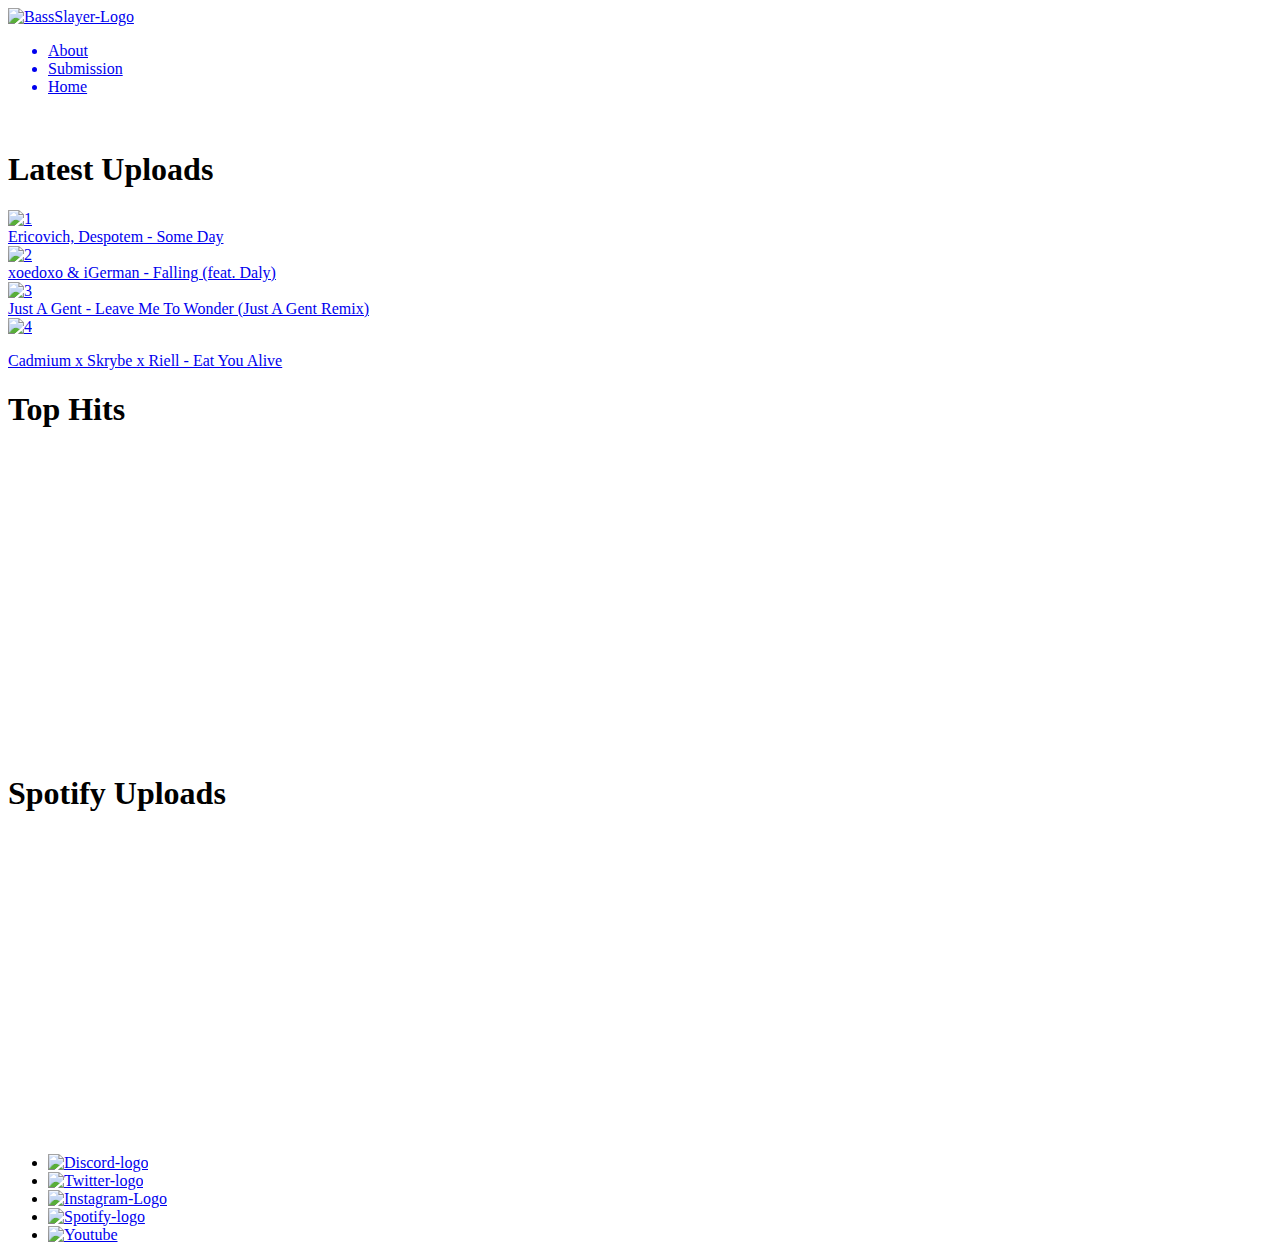
==== index.html @ 3f0ebb21 "Update index.html" ====
<!DOCTYPE html>
<html lang="en-US" dir="ltr">
  <head>
    <link rel="stylesheet" href="body.css">
    <link href="https://fonts.googleapis.com/css2?family=Montserrat:wght@400;800&display=swap" rel="stylesheet">
    <link rel="stylesheet" href="BS-css.css">
    <meta charset="utf-8">
    <title>(under maintenance)BassSlayer</title>
  </head>
  <body>
    <div class="Header">
      <div class="inheader">
        <div class="logo-container">
           <a href="index.html"> <img onmouseover="changelogo()" onmouseout="changelogoback()" id="lg" src="logo.png" alt="BassSlayer-Logo" > </a>
        </div>
          <ul class="navigation">
            <a href="BassSlayer About"> <li>About</li> </a>
            <a href="BassSlayer Submission.html"> <li>Submission</li></a>
            <a href="index.html"> <li>Home</li> </a>
          </ul>
      </div>
    </div>
    <br>
    <div class="header-title"><h1 class="text-header1 text-headers">Latest Uploads</h1>
    </div>
      <div class="img-container" >
          <div class="img1 imgs"  >
            <a href="https://www.youtube.com/watch?v=vyuTbgGgm-8" target="_blank"><img src="1.jpg" alt="1" >
            <div class="inner-text">
              Ericovich, Despotem - Some Day
            </div>
            </a>
          </div>
          <div class="img2 imgs" >
            <a href="https://www.youtube.com/watch?v=XlC6JdAtXpA" target="_blank"><img src="2.jpg" alt="2" >
            <div class="inner-text">
              xoedoxo & iGerman - Falling (feat. Daly)
            </div>
            </a>
          </div>
          <div class="img3 imgs" >
            <a href="https://www.youtube.com/watch?v=9wXWgZRuZSY" target="_blank"><img src="3.jpg" alt="3">
            <div class="inner-text">
              Just A Gent - Leave Me To Wonder (Just A Gent Remix)
            </div>
            </a>
          </div>
          <div class="img4 imgs"  >
            <a href="https://www.youtube.com/watch?v=orFo40i1kWE" target="_blank"><img src="4.jpg" alt="4">
            <div class="inner-text">
              <p>Cadmium x Skrybe x Riell - Eat You Alive</p>
            </div>
            </a>
          </div>
     </div>
    <div class="spotify-container">
    <div class="spot1">
     <h1 class="text-header2 text-headers">Top Hits</h1>
     <div class="spotify">
        <iframe src="https://open.spotify.com/embed/user/avv6zw9u11gemdibx2h6u4689/playlist/4kRkjfFLZ5qIKoNLtSgs69" width="500px" height="300px" frameborder="0" allowtransparency="true" allow="encrypted-media"></iframe>
     </div>
   </div>
   <div class="spot2">
     <h1 class="text-header3 text-headers">Spotify Uploads</h1>
     <div class="spotify2">
       <iframe src="https://open.spotify.com/embed/playlist/5ndbdclYoPC0MiGuomaG7F" width="500px" height="300px" frameborder="0" allowtransparency="true" allow="encrypted-media"></iframe>
     </div>
   </div>
   </div>
    <div class="bottom">
      <div class="inbottom">
        <ul class="socials-m">
          <li><div ><a class="s-link" href="https://discord.gg/XPfJxe" target="_blank" > <img class="s-img" src="d.png" alt="Discord-logo"> </a></div></li>
          <li><div ><a class="s-link" href="https://twitter.com/BassSlayer3" target="_blank" > <img class="s-img" src="t.png" alt="Twitter-logo"> </a></div></li>
          <li><div ><a class="s-link" href="https://www.instagram.com/bass_slayer.yt/" target="_blank" > <img class="s-img" src="i.png" alt="Instagram-Logo"> </a></div></li>
          <li><div ><a class="s-link" href=" https://open.spotify.com/user/avv6zw9u11gemdibx2h6u4689" target="_blank" > <img class="s-img" src="s.png" alt="Spotify-logo"> </a></div></li>
          <li><div ><a class="s-link" href="https://www.youtube.com/c/bassslayerofficial?sub_confirmation=1" target="_blank" > <img class="s-img" src="y.png" alt="Youtube"> </a></div></li>
        </ul>
        </div>
    </div>
    <script src="scripts.js" type="text/javascript"></script>
  </body>
</html>
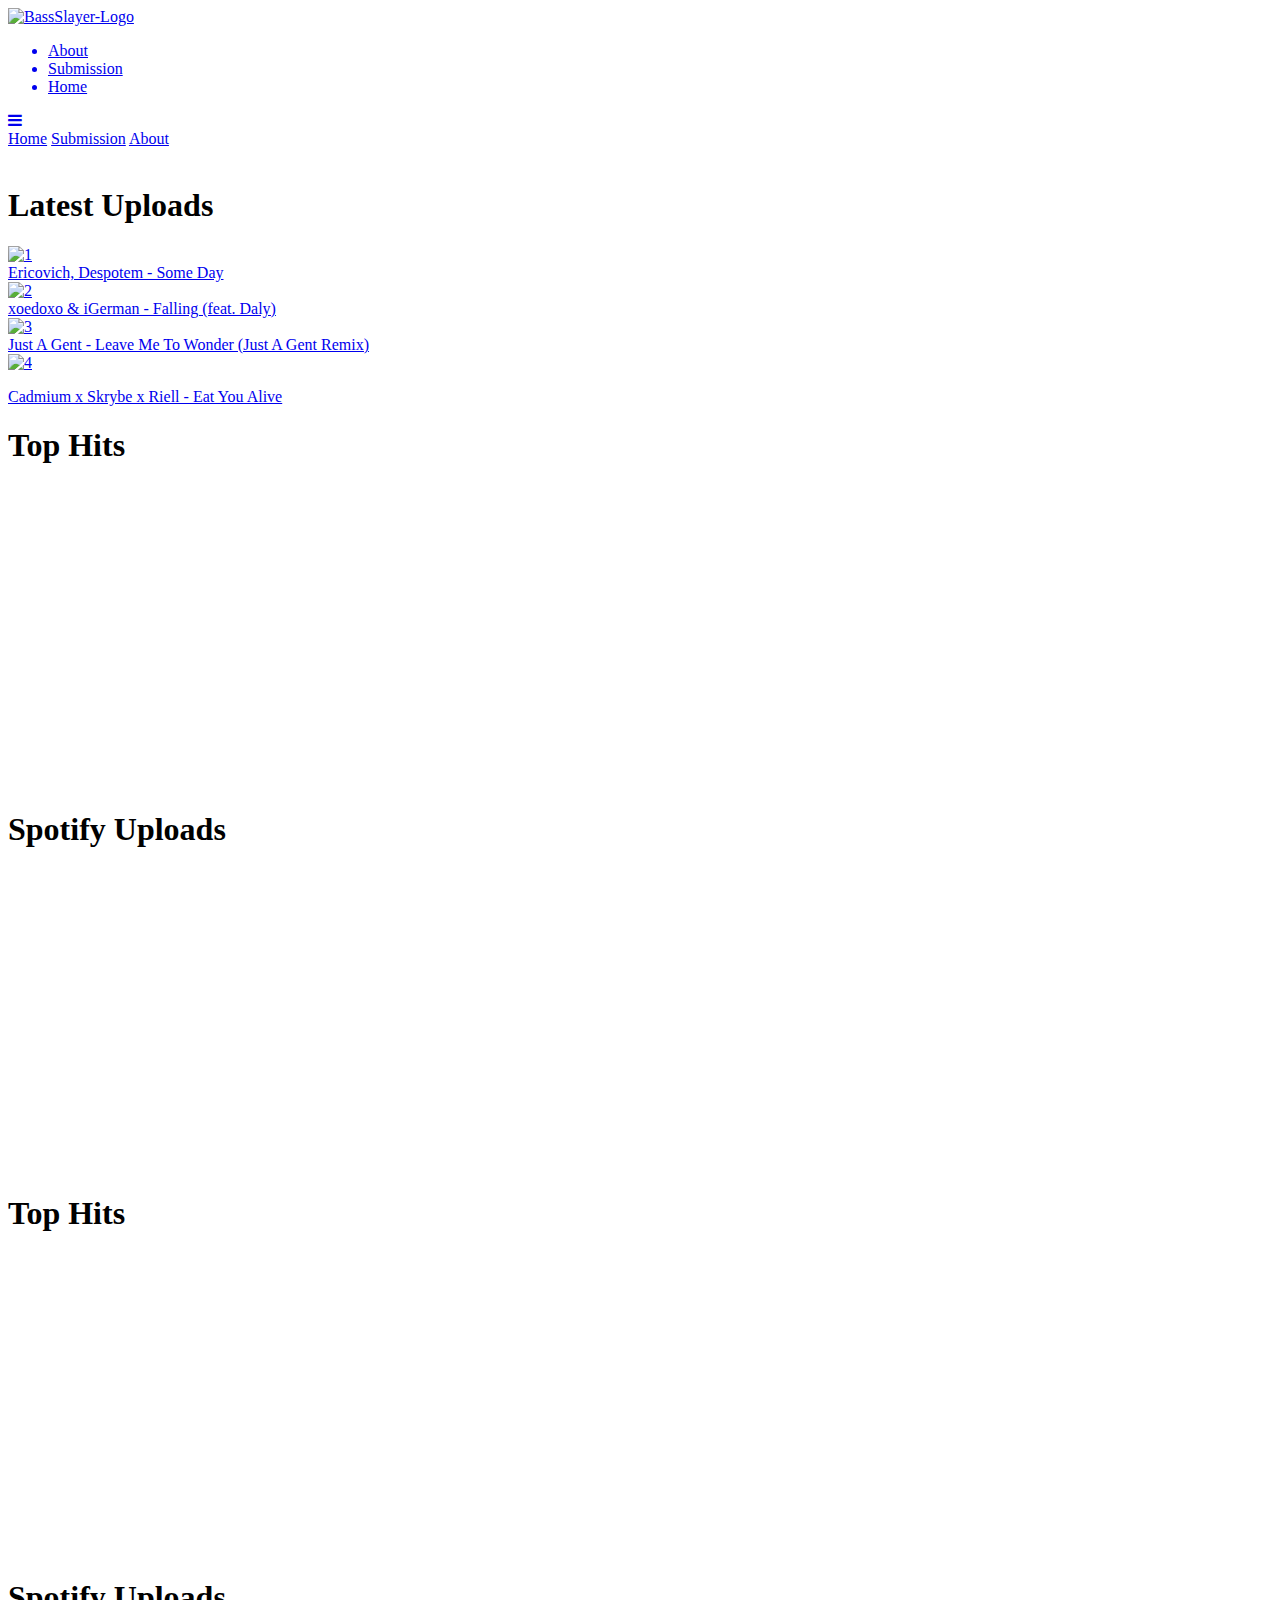
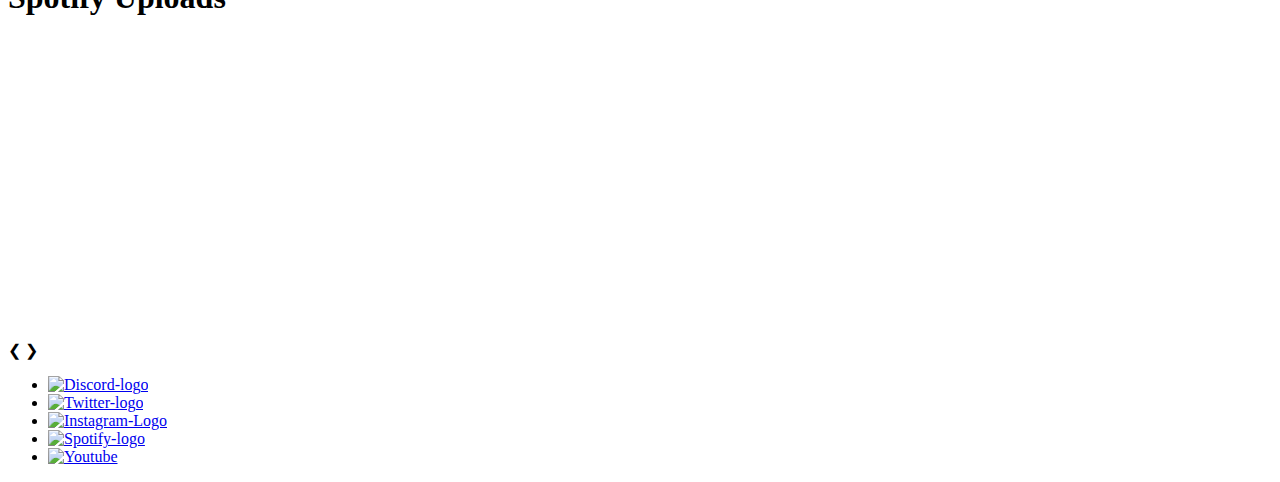
==== commit a6c63d87: "Update index.html" ====
--- a/index.html
+++ b/index.html
@@ -1,72 +1,99 @@
 <!DOCTYPE html>
 <html lang="en-US" dir="ltr">
   <head>
-    <link rel="stylesheet" href="body.css">
+    <link rel="stylesheet" href="Body.css">
     <link href="https://fonts.googleapis.com/css2?family=Montserrat:wght@400;800&display=swap" rel="stylesheet">
     <link rel="stylesheet" href="BS-css.css">
-    <meta charset="utf-8">
+    <link rel="stylesheet" href="https://cdnjs.cloudflare.com/ajax/libs/font-awesome/4.7.0/css/font-awesome.min.css">
+    <meta charset="utf-8" >
+    <meta name="viewport" content="width=device-width, initial-scale=1.0, maximum-scale=1.0, minimum-scale=1.0" >
     <title>(under maintenance)BassSlayer</title>
   </head>
-  <body>
+  <body >
     <div class="Header">
       <div class="inheader">
         <div class="logo-container">
            <a href="index.html"> <img onmouseover="changelogo()" onmouseout="changelogoback()" id="lg" src="logo.png" alt="BassSlayer-Logo" > </a>
         </div>
-          <ul class="navigation">
-            <a href="BassSlayer About"> <li>About</li> </a>
-            <a href="BassSlayer Submission.html"> <li>Submission</li></a>
+        <div id="desktop">
+          <ul class="navigation fade">
+            <a href="about.html"> <li>About</li> </a>
+            <a href="submission.html"> <li>Submission</li></a>
             <a href="index.html"> <li>Home</li> </a>
           </ul>
+          </div>
+          <div id="mobile">
+            <a href="javascript:void(0);" class="icon fade" onclick="switchNav()">
+              <i class="fa fa-bars"></i>
+            </a>
+            <div id="mobilenav" class="fade">
+            <a href="index.html">Home</a>
+            <a href="submission.html">Submission</a>
+            <a href="about.html">About</a>
+          </div>
+          </div>
       </div>
     </div>
     <br>
-    <div class="header-title"><h1 class="text-header1 text-headers">Latest Uploads</h1>
+    <div class="header-title">
+      <h1 class="text-header1 text-headers">Latest Uploads</h1>
     </div>
-      <div class="img-container" >
-          <div class="img1 imgs"  >
+      <div id="img-container" >
+          <div id = "img1" class=" imgs"  >
             <a href="https://www.youtube.com/watch?v=vyuTbgGgm-8" target="_blank"><img src="1.jpg" alt="1" >
             <div class="inner-text">
               Ericovich, Despotem - Some Day
             </div>
             </a>
           </div>
-          <div class="img2 imgs" >
+          <div id = "img2" class=" imgs" >
             <a href="https://www.youtube.com/watch?v=XlC6JdAtXpA" target="_blank"><img src="2.jpg" alt="2" >
             <div class="inner-text">
               xoedoxo & iGerman - Falling (feat. Daly)
             </div>
             </a>
           </div>
-          <div class="img3 imgs" >
+          <div id = "img3" class=" imgs" >
             <a href="https://www.youtube.com/watch?v=9wXWgZRuZSY" target="_blank"><img src="3.jpg" alt="3">
             <div class="inner-text">
               Just A Gent - Leave Me To Wonder (Just A Gent Remix)
             </div>
             </a>
           </div>
-          <div class="img4 imgs"  >
+          <div id = "img4" class="imgs"  >
             <a href="https://www.youtube.com/watch?v=orFo40i1kWE" target="_blank"><img src="4.jpg" alt="4">
             <div class="inner-text">
               <p>Cadmium x Skrybe x Riell - Eat You Alive</p>
             </div>
             </a>
           </div>
-     </div>
-    <div class="spotify-container">
-    <div class="spot1">
-     <h1 class="text-header2 text-headers">Top Hits</h1>
-     <div class="spotify">
+  </div>
+<div id="spotify-container-desktop">
+     <div class="spotify fade">
+        <h1 class="text-header2 text-headers">Top Hits</h1>
         <iframe src="https://open.spotify.com/embed/user/avv6zw9u11gemdibx2h6u4689/playlist/4kRkjfFLZ5qIKoNLtSgs69" width="500px" height="300px" frameborder="0" allowtransparency="true" allow="encrypted-media"></iframe>
      </div>
-   </div>
-   <div class="spot2">
-     <h1 class="text-header3 text-headers">Spotify Uploads</h1>
-     <div class="spotify2">
+     <div class="spotify fade">
+       <h1 class="text-header3 text-headers">Spotify Uploads</h1>
        <iframe src="https://open.spotify.com/embed/playlist/5ndbdclYoPC0MiGuomaG7F" width="500px" height="300px" frameborder="0" allowtransparency="true" allow="encrypted-media"></iframe>
      </div>
+</div>
+<div id="spotify-container-mobile">
+    <div id = "slider">
+     <div id="spotify" class="fade">
+        <h1 class="text-header4 text-headers">Top Hits</h1>
+        <iframe id="ifrm" src="https://open.spotify.com/embed/user/avv6zw9u11gemdibx2h6u4689/playlist/4kRkjfFLZ5qIKoNLtSgs69" width="500px" height="300px" frameborder="0" allowtransparency="true" allow="encrypted-media"></iframe>
+     </div>
+     <div id="spotify2" class="fade">
+       <h1 class="text-header5 text-headers">Spotify Uploads</h1>
+       <iframe id="ifrm2"src="https://open.spotify.com/embed/playlist/5ndbdclYoPC0MiGuomaG7F" width="500px" height="300px" frameborder="0" allowtransparency="true" allow="encrypted-media"></iframe>
+     </div>
    </div>
-   </div>
+   <a class="prev" onclick="minSlides()">&#10094;</a>
+   <a class="next" onclick="plusSlides()">&#10095;</a>
+</div>
+
+
     <div class="bottom">
       <div class="inbottom">
         <ul class="socials-m">
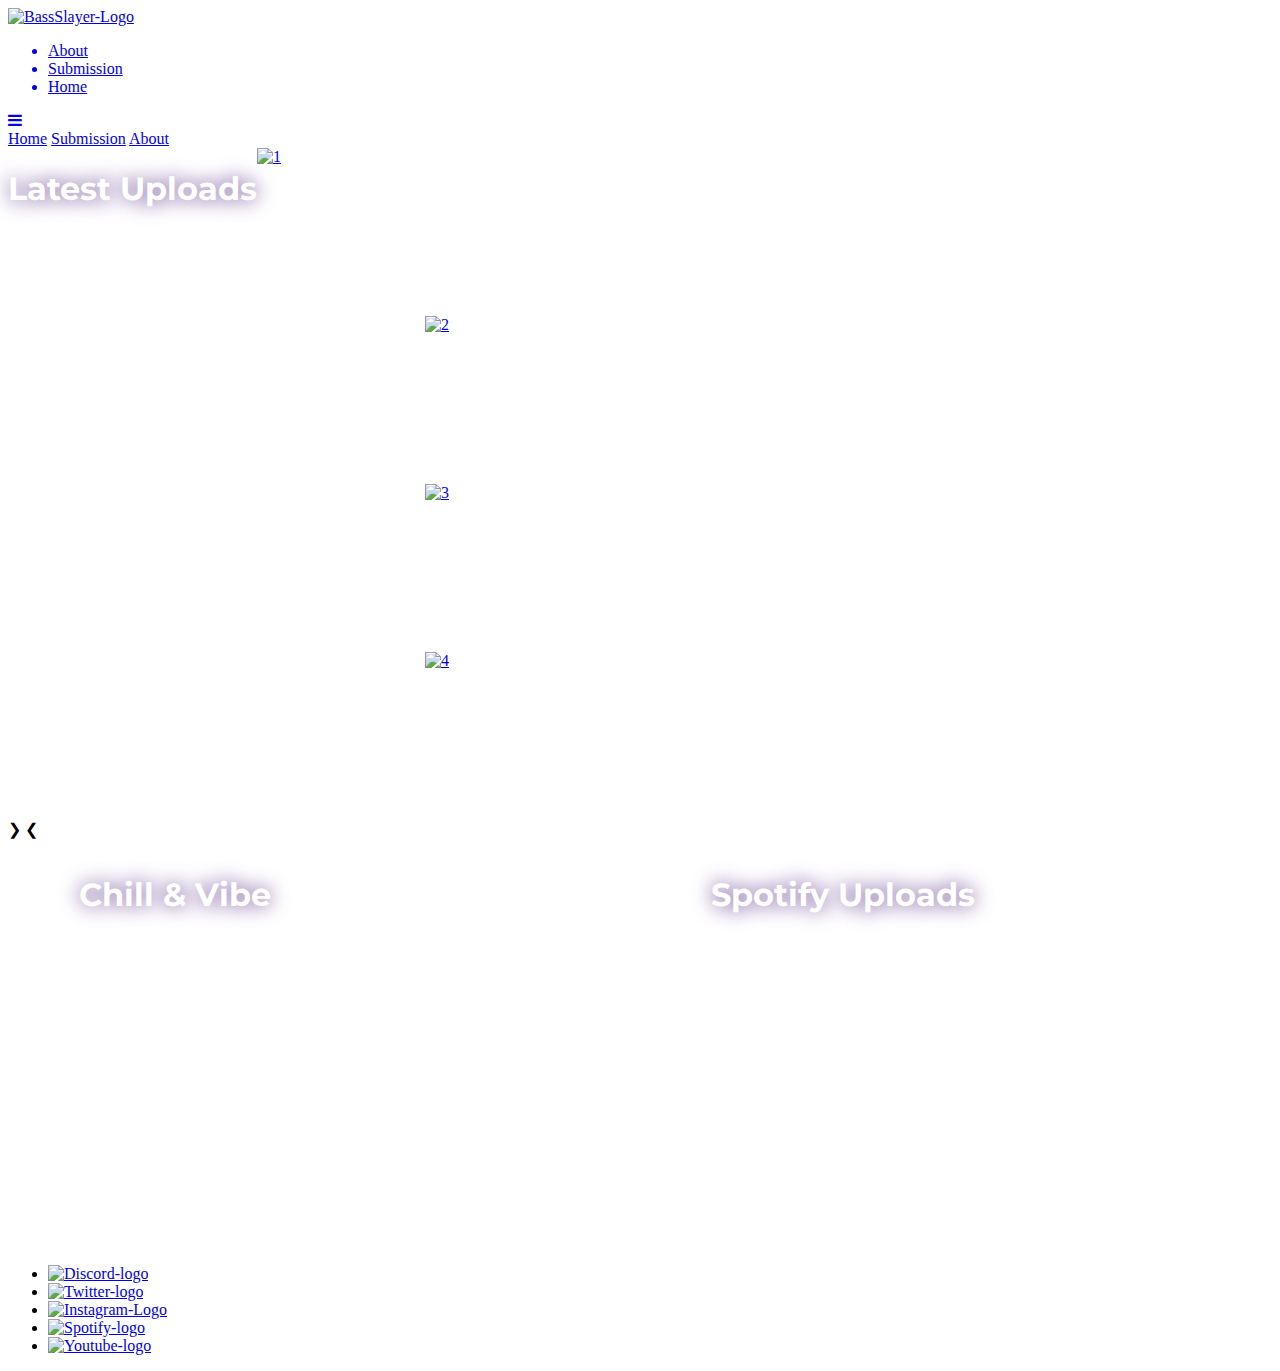
==== commit f140eb9b: "icone added" ====
--- a/index.html
+++ b/index.html
@@ -2,6 +2,7 @@
 <html lang="en-US" dir="ltr">
   <head>
     <link rel="stylesheet" href="Body.css">
+    <link rel="icon" href="logo.png" type="image/icon type">
     <link href="https://fonts.googleapis.com/css2?family=Montserrat:wght@400;800&display=swap" rel="stylesheet">
     <link rel="stylesheet" href="BS-css.css">
     <link rel="stylesheet" href="https://cdnjs.cloudflare.com/ajax/libs/font-awesome/4.7.0/css/font-awesome.min.css">
@@ -26,37 +27,38 @@
             <a href="javascript:void(0);" class="icon fade" onclick="switchNav()">
               <i class="fa fa-bars"></i>
             </a>
-            <div id="mobilenav" class="fade">
-            <a href="index.html">Home</a>
-            <a href="submission.html">Submission</a>
-            <a href="about.html">About</a>
-          </div>
           </div>
       </div>
+      </div>
+      <div id="mobilenav" class="fade">
+      <a href="index.html">Home</a>
+      <a href="submission.html">Submission</a>
+      <a href="about.html">About</a>
     </div>
-    <br>
-    <div class="header-title">
+      <header class="topHeader">
+
+      </header>
       <h1 class="text-header1 text-headers">Latest Uploads</h1>
-    </div>
-      <div id="img-container" >
-          <div id = "img1" class=" imgs"  >
+      <div id= "img-container-parent">
+      <div id="img-container-child" class="fade" >
+          <div id = "img1" class=" imgs" style="margin-left:0%" >
             <a href="https://www.youtube.com/watch?v=vyuTbgGgm-8" target="_blank"><img src="1.jpg" alt="1" >
             <div class="inner-text">
-              Ericovich, Despotem - Some Day
+              <p>Ericovich, Despotem - Some Day</p>
             </div>
             </a>
           </div>
           <div id = "img2" class=" imgs" >
             <a href="https://www.youtube.com/watch?v=XlC6JdAtXpA" target="_blank"><img src="2.jpg" alt="2" >
             <div class="inner-text">
-              xoedoxo & iGerman - Falling (feat. Daly)
+              <p>xoedoxo & iGerman - Falling (feat. Daly)</p>
             </div>
             </a>
           </div>
           <div id = "img3" class=" imgs" >
             <a href="https://www.youtube.com/watch?v=9wXWgZRuZSY" target="_blank"><img src="3.jpg" alt="3">
             <div class="inner-text">
-              Just A Gent - Leave Me To Wonder (Just A Gent Remix)
+              <p>Just A Gent - Leave Me To Wonder (Just A Gent Remix)</p>
             </div>
             </a>
           </div>
@@ -67,12 +69,15 @@
             </div>
             </a>
           </div>
-  </div>
+        </div>
+          <a class="next-imgs" onclick="next()">&#10095;</a>
+          <a class="prev-imgs" onclick="prev()">&#10094;</a>
+    </div>
 <div id="spotify-container-desktop">
      <div class="spotify fade">
-        <h1 class="text-header2 text-headers">Top Hits</h1>
-        <iframe src="https://open.spotify.com/embed/user/avv6zw9u11gemdibx2h6u4689/playlist/4kRkjfFLZ5qIKoNLtSgs69" width="500px" height="300px" frameborder="0" allowtransparency="true" allow="encrypted-media"></iframe>
-     </div>
+       <h1 class="text-header2 text-headers">Chill & Vibe</h1>
+       <iframe src="https://open.spotify.com/embed/playlist/6YOZH9BPUvM0LJWv2RaaOa" width="500px" height="300px" frameborder="0" allowtransparency="true" allow="encrypted-media"></iframe>
+    </div>
      <div class="spotify fade">
        <h1 class="text-header3 text-headers">Spotify Uploads</h1>
        <iframe src="https://open.spotify.com/embed/playlist/5ndbdclYoPC0MiGuomaG7F" width="500px" height="300px" frameborder="0" allowtransparency="true" allow="encrypted-media"></iframe>
@@ -81,8 +86,8 @@
 <div id="spotify-container-mobile">
     <div id = "slider">
      <div id="spotify" class="fade">
-        <h1 class="text-header4 text-headers">Top Hits</h1>
-        <iframe id="ifrm" src="https://open.spotify.com/embed/user/avv6zw9u11gemdibx2h6u4689/playlist/4kRkjfFLZ5qIKoNLtSgs69" width="500px" height="300px" frameborder="0" allowtransparency="true" allow="encrypted-media"></iframe>
+        <h1 class="text-header4 text-headers">Chill & Vibe</h1>
+        <iframe id="ifrm" src="https://open.spotify.com/embed/playlist/6YOZH9BPUvM0LJWv2RaaOa" width="500px" height="300px" frameborder="0" allowtransparency="true" allow="encrypted-media"></iframe>
      </div>
      <div id="spotify2" class="fade">
        <h1 class="text-header5 text-headers">Spotify Uploads</h1>
@@ -92,19 +97,17 @@
    <a class="prev" onclick="minSlides()">&#10094;</a>
    <a class="next" onclick="plusSlides()">&#10095;</a>
 </div>
-
-
-    <div class="bottom">
+    <footer class="bottom">
       <div class="inbottom">
         <ul class="socials-m">
-          <li><div ><a class="s-link" href="https://discord.gg/XPfJxe" target="_blank" > <img class="s-img" src="d.png" alt="Discord-logo"> </a></div></li>
-          <li><div ><a class="s-link" href="https://twitter.com/BassSlayer3" target="_blank" > <img class="s-img" src="t.png" alt="Twitter-logo"> </a></div></li>
-          <li><div ><a class="s-link" href="https://www.instagram.com/bass_slayer.yt/" target="_blank" > <img class="s-img" src="i.png" alt="Instagram-Logo"> </a></div></li>
-          <li><div ><a class="s-link" href=" https://open.spotify.com/user/avv6zw9u11gemdibx2h6u4689" target="_blank" > <img class="s-img" src="s.png" alt="Spotify-logo"> </a></div></li>
-          <li><div ><a class="s-link" href="https://www.youtube.com/c/bassslayerofficial?sub_confirmation=1" target="_blank" > <img class="s-img" src="y.png" alt="Youtube"> </a></div></li>
+          <li><div ><a class="s-link" href="https://discord.gg/tWWcSPD" target="_blank" > <img class="s-img" id="discord" src="d.png" alt="Discord-logo"> </a></div></li>
+          <li><div ><a class="s-link" href="https://twitter.com/BassSlayer3" target="_blank" > <img class="s-img" id="twitter" src="t.png" alt="Twitter-logo"> </a></div></li>
+          <li><div ><a class="s-link" href="https://www.instagram.com/bass_slayer.yt/" target="_blank" > <img class="s-img" id="instagram" src="i.png" alt="Instagram-Logo"> </a></div></li>
+          <li><div ><a class="s-link" href=" https://open.spotify.com/user/avv6zw9u11gemdibx2h6u4689" target="_blank" > <img class="s-img" id="spotify-logo" src="s.png" alt="Spotify-logo"> </a></div></li>
+          <li><div ><a class="s-link" href="https://www.youtube.com/c/bassslayerofficial?sub_confirmation=1" target="_blank" > <img class="s-img" id="youtube" src="y.png" alt="Youtube-logo"> </a></div></li>
         </ul>
         </div>
-    </div>
+    </footer>
     <script src="scripts.js" type="text/javascript"></script>
   </body>
 </html>
--- a/Body.css
+++ b/Body.css
@@ -0,0 +1,312 @@
+.title-container{
+
+                 height: 6.66%;
+                 width:100%;
+                 position: relative;
+}
+
+.spot1{
+     position: relative;
+     background-color:  ble;
+     height: 100%;
+     width: 41.66%;
+     float: left;
+     margin-right: 8%;
+}
+.spot2{
+     position: relative;
+     background-color: rd;
+     height: 100%;
+     width:  41.66%;
+     float: left;
+}
+.text-header1{
+            color: white;
+            float: left;
+            font-family: 'montserrat';
+            text-shadow:0px 0px 20px #5D3288;
+
+}
+.text-header2{
+          margin: 5px;
+          height: auto;
+          width: 200px;
+          margin-bottom: 20px;
+          color: white;
+          float: left;
+          font-family: 'montserrat';
+          text-shadow:0px 0px 20px #5D3288;
+
+
+}
+.text-header3{
+            margin: 5px;
+            height: auto;
+            width: auto;
+            margin-bottom: 20px;
+            color: white;
+            float: left;
+            font-family: 'montserrat';
+            text-shadow:0px 0px 20px #5D3288;
+
+}
+.text-header4{
+            margin: auto;
+            height: auto;
+            width: 139.1px;
+            margin-bottom: 20px;
+            color: white;
+            font-family: 'montserrat';
+            text-shadow:0px 0px 20px #5D3288;
+
+}
+.text-header5{
+            margin: auto;
+            height: 59px;
+            width: 270.1px;
+            color: white;
+            font-family: 'montserrat';
+            text-shadow:0px 0px 20px #5D3288;
+
+}
+.text-headers:hover{
+                  color: #461F6D;
+                  cursor: text;
+                  border-radius: 25px;
+                  text-shadow: none ;
+                  -webkit-transition: all 0.3s ease;
+                  -moz-transition: all 0.3s ease;
+                  -o-transition: all 0.3s ease;
+                  -ms-transition: all 0.3s ease;
+                  transition: all 0.3s ease;
+}
+#spotify-container-mobile{
+             width: 587px;
+             height: 359px;
+             background-color: blu;
+             margin: auto;
+             position: relative;
+             display: none;
+             padding-bottom: 50px;
+}
+#slider{
+              width:500px;
+              height: 359px;
+              background-color: bue;
+              margin: auto;
+              overflow: hidden;
+
+}
+#spotify{
+               margin-top:10px;
+               margin: 0 auto;
+               display: block;
+               background-color: rd;
+}
+#spotify2 {
+                  margin-top:10px;
+                  margin: 0 auto;
+                  display: none;
+                  background-color: ed;
+}
+.prev , .next {
+               cursor: pointer;
+               position: absolute;
+               top: 55%;
+               width: auto;
+               padding: 16px;
+               Color:white;
+               border-radius: 25px;
+               font-size: 20px;
+               transform: translateY(-55%);
+}
+.next {
+       right: 0%;
+
+
+
+}
+.prev {
+       left: 0%;
+
+}
+.fade {
+  -webkit-animation-name: fade;
+  -webkit-animation-duration: 1.5s;
+  animation-name: fade;
+  animation-duration: 1.5s;
+}
+@-webkit-keyframes fade {
+  from {opacity: .4}
+  to {opacity: 1}
+}
+
+@keyframes fade {
+  from {opacity: .4}
+  to {opacity: 1}
+}
+
+.prev:hover , .next:hover {
+                    background-color: black;opacity: 0.3;
+                    color: white ;
+                    -webkit-transition: all 0.3s ease;
+                    -moz-transition: all 0.3s ease;
+                    -o-transition: all 0.3s ease;
+                    -ms-transition: all 0.3s ease;
+                    transition: all 0.3s ease;
+
+}
+
+#spotify-container-desktop{
+              width: 100%;
+              height: 366px;
+              margin: auto;
+              margin-top:30px;
+              margin-bottom:30px;
+              background-color: ble;
+              display: flex;
+
+
+}
+
+.spotify{
+               margin-top:10px;
+               width: 500px;
+               margin: auto;
+               height: 364.1px;
+               background-color: ed;
+}
+#img-container {
+               background-color: ed;
+               padding-bottom: 20px;
+               width: 100%;
+               height:300px;
+               display: flex;
+               margin: 0 auto;
+               overflow: auto;
+
+
+
+
+}
+.imgs{
+      height: auto;
+      width: 300px;
+      background-color: re;
+      margin: 0 auto;
+      overflow: hidden;
+
+}
+.imgs:hover img{
+      -webkit-filter: brightness(50%);
+      -webkit-transition: all 0.6s ease;
+      -moz-transition: all 0.6s ease;
+      -o-transition: all 0.6s ease;
+      -ms-transition: all 0.6s ease;
+      transition: all 0.6s ease;
+
+
+
+
+
+}
+.imgs:hover div{
+      opacity: 95%;
+      -webkit-transition: all 0.6s ease;
+      -moz-transition: all 0.6s ease;
+      -o-transition: all 0.6s ease;
+      -ms-transition: all 0.6s ease;
+      transition: all 0.6s ease;
+      animation-duration: 0.6;
+
+}
+
+
+#img1, #img2, #img3, #img4 {
+      position: relative;
+      height:168px;
+      width: 430px;
+      margin: auto;
+
+
+
+
+}
+
+.inner-text{
+            position: absolute;
+            top: 40%;
+            left: 17.5%;
+            color: white;
+            height: auto;
+            width: 210px;
+            opacity: 0%;
+            cursor: pointer;
+            text-align: center;
+            font-size: 17px;
+            font-family:'montserrat';
+}
+.header-title{
+        display: table;
+        position: relative;
+        float: left;
+        width: 80%;
+        margin-left: 4.9%;
+        height: auto ;
+        margin: 5px 5px 5px 0;
+        background-color: rd;
+}
+.subcontainer {
+        position: relative;
+        width: 30%;
+        height: 320px;
+        margin-bottom: 200px;
+        left: 35%;
+        top: 100px;
+        border-radius: 25px;
+
+
+}
+.submitions{
+        position: relative;
+        display: flex;
+        margin-top: 20px;
+        height: 30px;
+        width: 70%;
+        left:15%;
+        border:none;
+        outline: none;
+        background: transparent;
+        border-bottom: 1px solid white;
+        color: white;
+        font-family: 'montserrat';
+        font-size: 13px;
+        font-weight: bold;
+
+
+
+
+}
+
+.button-holder{
+        text-align: center;
+
+}
+.button{
+
+      opacity: 70%;
+      margin-top: 20px;
+      height: 40px;
+      width: 50%;
+      color: black;
+      cursor:pointer;
+      font-family: 'montserrat';
+      font-size: 14px;
+      font-weight: bold ;
+
+}
+.button:hover{
+      opacity: 100%;
+      color: #5D3288;
+
+}
